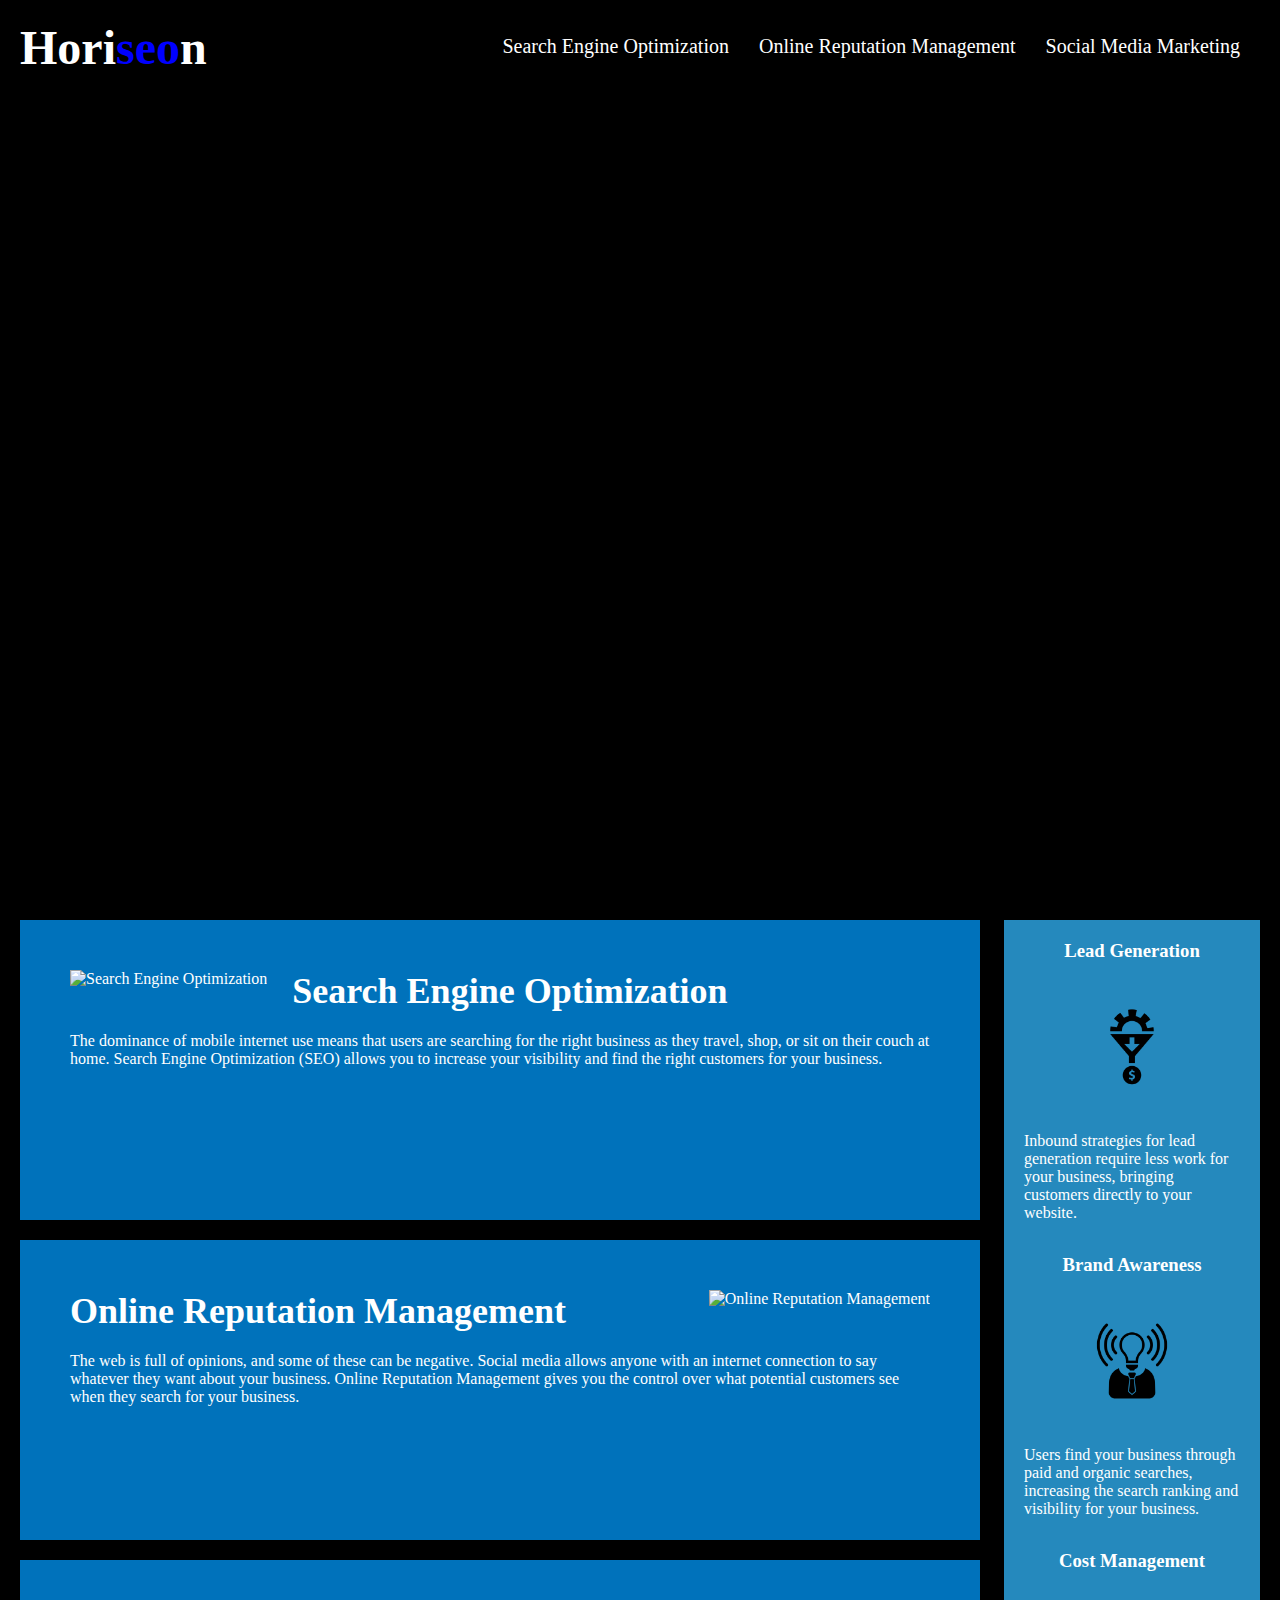
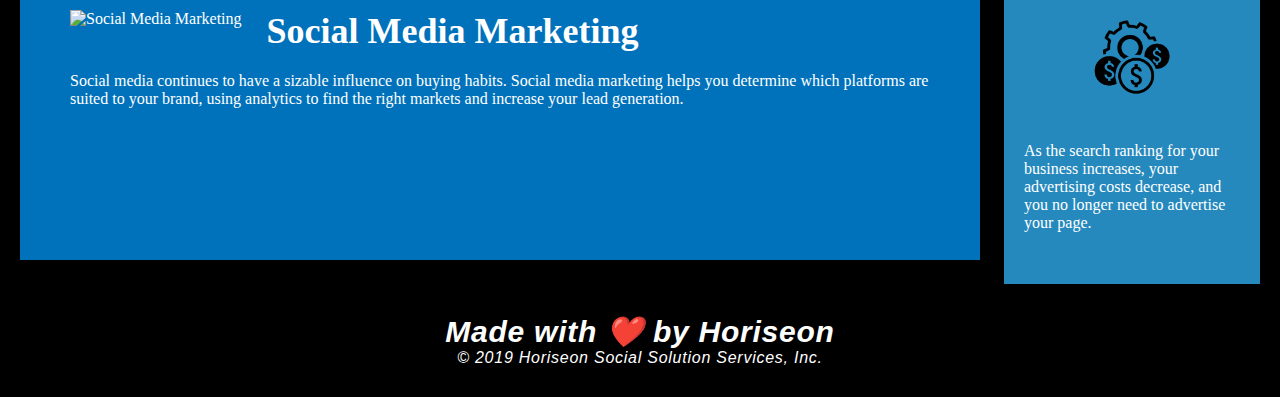
==== index.html @ 76b15542 "moved files to root dir" ====
<!DOCTYPE html>
<html lang="en-us">

<head>
    <meta charset="UTF-8" />
    <link rel="stylesheet" href="./assets/css/style.css">
    <title>Danish Pastry Social Media</title>
</head>

<body>
    <div class="header">
        <h1>Hori<span class="seo">seo</span>n</h1>
        <div>
            <ul>
                <li>
                    <a href="#search-engine-optimization">Search Engine Optimization</a>
                </li>
                <li>
                    <a href="#online-reputation-management">Online Reputation Management</a>
                </li>
                <li>
                    <a href="#social-media-marketing">Social Media Marketing</a>
                </li>
            </ul>
        </div>
    </div>
    <div class="hero"></div>
    <div class="content">
        <div class="search-engine-optimization">
            <img alt="Search Engine Optimization" src="./assets/images/search-engine-optimization.jpg" class="float-left" />
            <h2>Search Engine Optimization</h2>
            <p>
                The dominance of mobile internet use means that users are searching for the right business as they travel, shop, or sit on their couch at home. Search Engine Optimization (SEO) allows you to increase your visibility and find the right customers for your business.
            </p>
        </div>
        <div id="online-reputation-management" class="online-reputation-management">
            <img alt="Online Reputation Management" src="./assets/images/online-reputation-management.jpg" class="float-right" />
            <h2>Online Reputation Management</h2>
            <p>
                The web is full of opinions, and some of these can be negative. Social media allows anyone with an internet connection to say whatever they want about your business. Online Reputation Management gives you the control over what potential customers see when they search for your business.
            </p>
        </div>
        <div id="social-media-marketing" class="social-media-marketing">
            <img alt="Social Media Marketing" src="./assets/images/social-media-marketing.jpg" class="float-left" />
            <h2>Social Media Marketing</h2>
            <p>
                Social media continues to have a sizable influence on buying habits. Social media marketing helps you determine which platforms are suited to your brand, using analytics to find the right markets and increase your lead generation.
            </p>
        </div>
    </div>
    <div class="benefits">
        <div class="benefit-lead">
            <h3>Lead Generation</h3>
            <img alt="Lead Generation" src="./assets/images/lead-generation.png" />
            <p>
                Inbound strategies for lead generation require less work for your business, bringing customers directly to your website.
            </p>
        </div>
        <div class="benefit-brand">
            <h3>Brand Awareness</h3>
            <img alt="Brand Awareness" src="./assets/images/brand-awareness.png" />
            <p>
                Users find your business through paid and organic searches, increasing the search ranking and visibility for your business.
            </p>
        </div>
        <div class="benefit-cost">
            <h3>Cost Management</h3>
            <img alt="Cost Management" src="./assets/images/cost-management.png" />
            <p>
                As the search ranking for your business increases, your advertising costs decrease, and you no longer need to advertise your page.
            </p>
        </div>
    </div>
    <div class="footer">
        <h2>Made with ❤️️ by Horiseon</h2>
        <p>
            &copy; 2019 Horiseon Social Solution Services, Inc.
        </p>
    </div>
</body>
</html>
---- assets/css/style.css ----
* {
    box-sizing: border-box;
    padding: 0;
    margin: 0;
}

body {
    background-color: #000 ;
}

.header {
    font-weight: 400;
    padding: 20px;
    font-family: 'Times New Roman', Times, serif
    background-color: #2a607c;
    color: #ffffff;
    
}

.header h1 {
    display: inline-block;
    font-size: 48px;
}

.header h1 .seo {
    color: blue;
}

.header div {
    padding-top: 15px;
    margin-right: 20px;
    float: right;
    font-family: 'Times New Roman', 'Gill Sans MT', 'Calibri', 'Trebuchet MS', sans-serif;
    font-size: 20px;
}

.header div ul {
    list-style-type: none;
}

.header div ul li {
    display: inline-block;
    margin-left: 25px;
}

a {
    color: #ffffff;
    text-decoration: none;
}

p {
    font-size: 16px;
}

.hero {
    height: 800px;
    width: 100%;
    margin-bottom: 25px;
    background-image: url("../images/digital-marketing-meeting.jpg");
    background-size: cover;
    background-position: center;
}

.float-left {
    float: left;
    margin-right: 25px;
}

.float-right {
    float: right;
    margin-left: 25px;
}

.content {
    width: 75%;
    display: inline-block;
    margin-left: 20px;
}

.benefits {
    margin-right: 20px;
    padding: 20px;
    clear: both;
    float: right;
    width: 20%;
    height: 100%;
    font-family: 'Times New Roman', 'Gill Sans MT', 'Calibri', 'Trebuchet MS', sans-serif;
    background-color: #2589bd;
}

.benefit-lead, .benefit-brand, .benefit-cost {
    margin-bottom: 32px;
    color: #ffffff;
}
h3 {
    margin-bottom: 10px;
    text-align: center;
}

.benefits img {
    display: block;
    margin: 10px auto;
    max-width: 150px;
}

.search-engine-optimization, .online-reputation-management, .social-media-marketing  {
    margin-bottom: 20px;
    padding: 50px;
    height: 300px;
    font-family: 'Times New Roman', 'Gill Sans MT', 'Calibri', 'Trebuchet MS', sans-serif;
    background-color: #0072bb;
    color: #ffffff;
}

.search-engine-optimization img {
    max-height: 200px;
}

.online-reputation-management img {
    max-height: 200px;
}

.social-media-marketing img {
    max-height: 200px;
}

.search-engine-optimization h2 {
    margin-bottom: 20px;
    font-size: 36px;
}

.online-reputation-management h2 {
    margin-bottom: 20px;
    font-size: 36px;
}

.social-media-marketing h2 {
    margin-bottom: 20px;
    font-size: 36px;
}

.footer {
    padding: 30px;
    clear: both;
    font-family: Impact, Haettenschweiler, 'Arial Narrow Bold', sans-serif;
    text-align: center;
    font-size: 20px; color:#ffffff ;
    font-style: oblique;
    letter-spacing: .75px;
    border: #000;
}
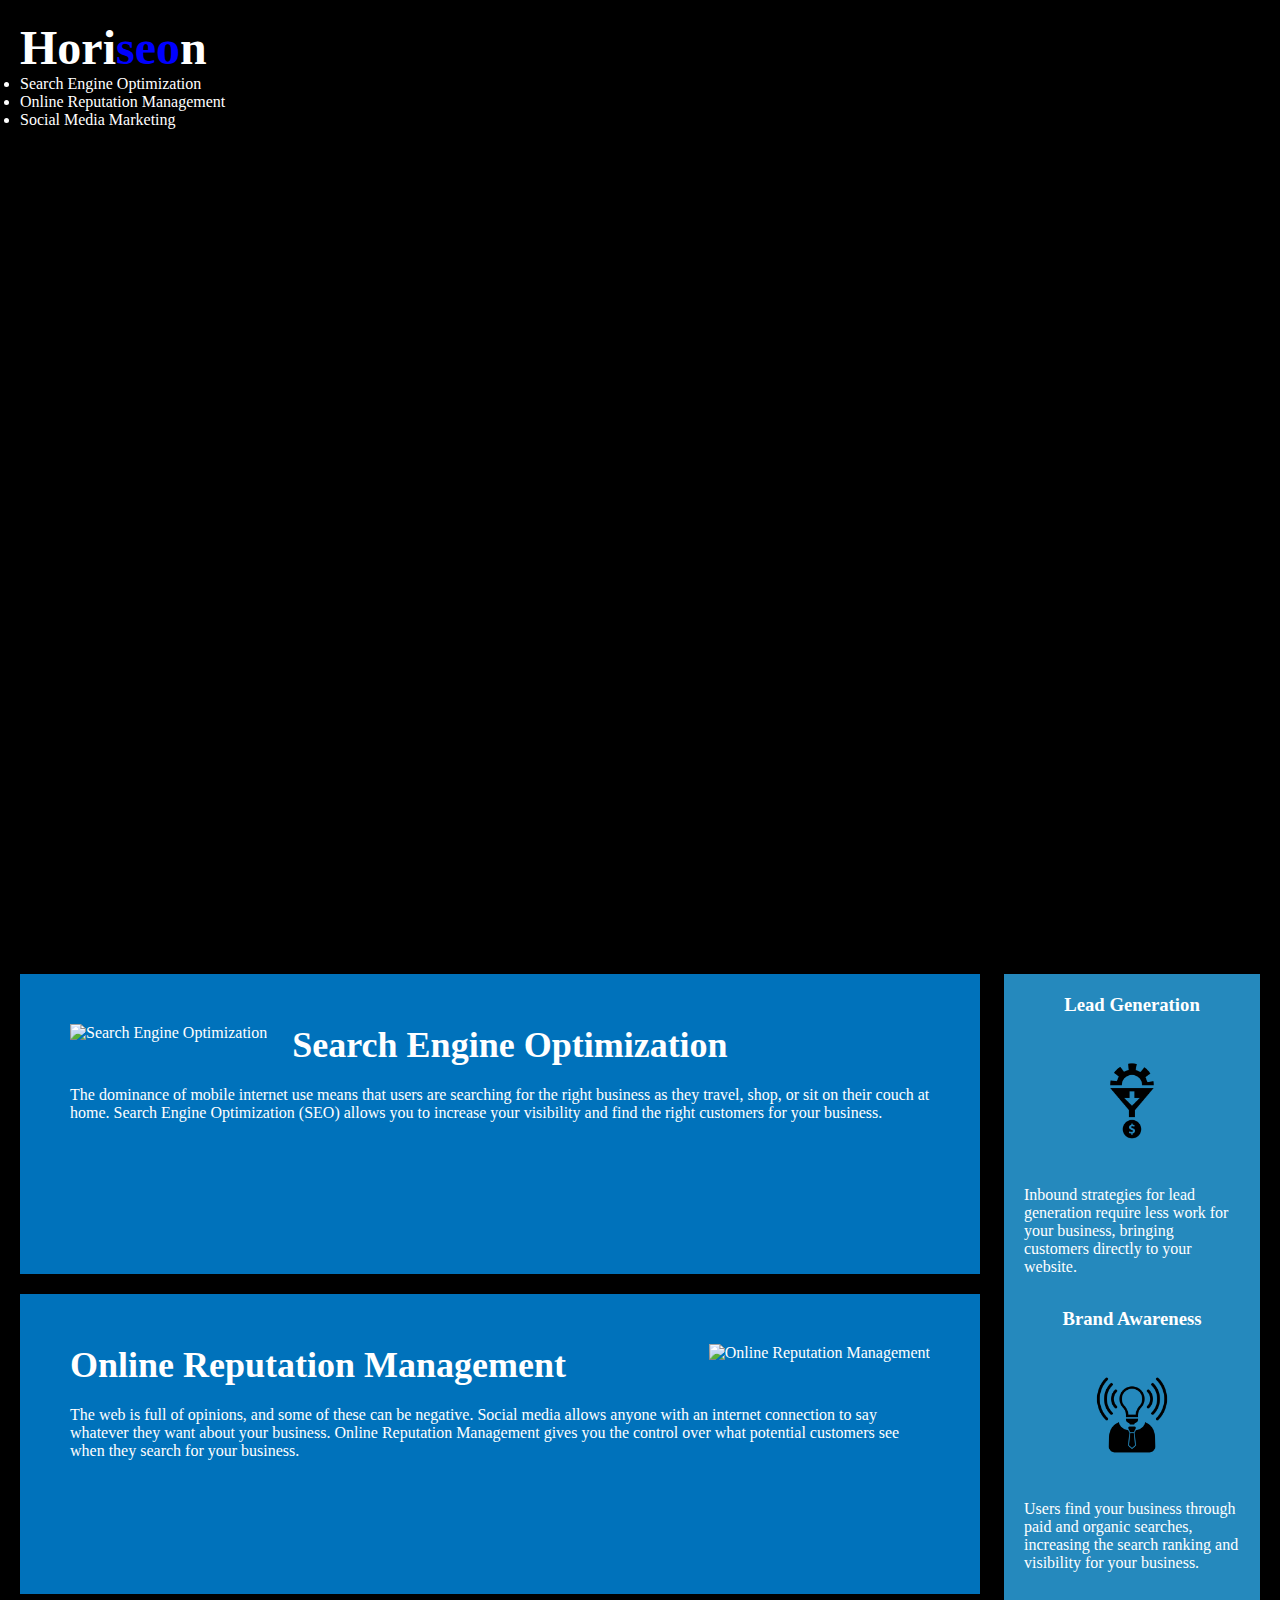
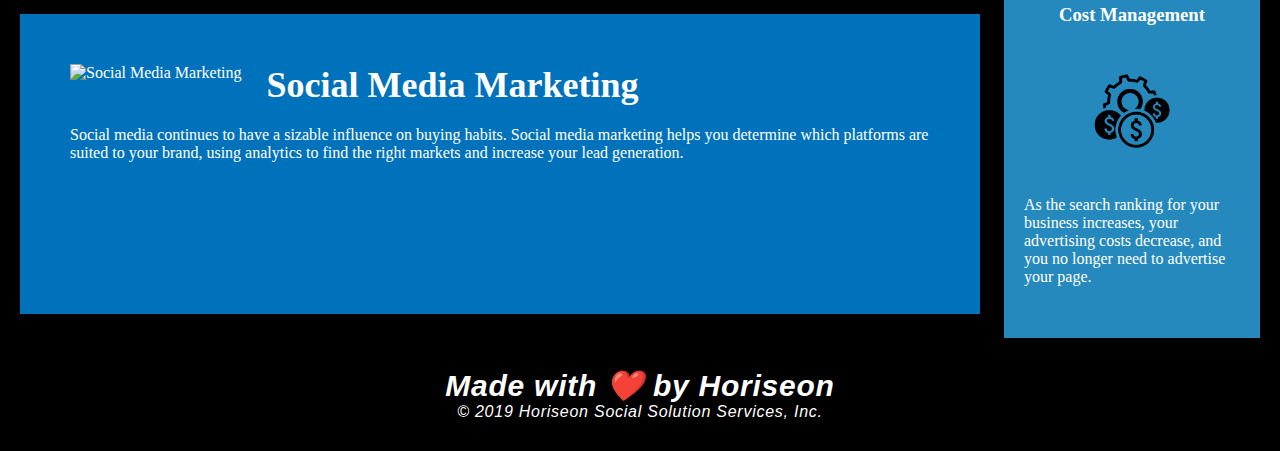
==== commit ef0ff6ae: "changed html tags to semantic ones instead" ====
--- a/index.html
+++ b/index.html
@@ -8,9 +8,9 @@
 </head>
 
 <body>
-    <div class="header">
+    <header class="header">
         <h1>Hori<span class="seo">seo</span>n</h1>
-        <div>
+        <nav>
             <ul>
                 <li>
                     <a href="#search-engine-optimization">Search Engine Optimization</a>
@@ -22,60 +22,62 @@
                     <a href="#social-media-marketing">Social Media Marketing</a>
                 </li>
             </ul>
-        </div>
-    </div>
-    <div class="hero"></div>
-    <div class="content">
-        <div class="search-engine-optimization">
+        </nav>
+    </header>
+
+    <section class="hero"></section>
+
+    <section class="content">
+        <article class="search-engine-optimization">
             <img alt="Search Engine Optimization" src="./assets/images/search-engine-optimization.jpg" class="float-left" />
             <h2>Search Engine Optimization</h2>
             <p>
                 The dominance of mobile internet use means that users are searching for the right business as they travel, shop, or sit on their couch at home. Search Engine Optimization (SEO) allows you to increase your visibility and find the right customers for your business.
             </p>
-        </div>
-        <div id="online-reputation-management" class="online-reputation-management">
+        </article>
+        <article id="online-reputation-management" class="online-reputation-management">
             <img alt="Online Reputation Management" src="./assets/images/online-reputation-management.jpg" class="float-right" />
             <h2>Online Reputation Management</h2>
             <p>
                 The web is full of opinions, and some of these can be negative. Social media allows anyone with an internet connection to say whatever they want about your business. Online Reputation Management gives you the control over what potential customers see when they search for your business.
             </p>
-        </div>
-        <div id="social-media-marketing" class="social-media-marketing">
+        </article>
+        <article id="social-media-marketing" class="social-media-marketing">
             <img alt="Social Media Marketing" src="./assets/images/social-media-marketing.jpg" class="float-left" />
             <h2>Social Media Marketing</h2>
             <p>
                 Social media continues to have a sizable influence on buying habits. Social media marketing helps you determine which platforms are suited to your brand, using analytics to find the right markets and increase your lead generation.
             </p>
-        </div>
-    </div>
-    <div class="benefits">
-        <div class="benefit-lead">
+        </article>
+    </section>
+    <section class="benefits">
+        <article class="benefit-lead">
             <h3>Lead Generation</h3>
             <img alt="Lead Generation" src="./assets/images/lead-generation.png" />
             <p>
                 Inbound strategies for lead generation require less work for your business, bringing customers directly to your website.
             </p>
-        </div>
-        <div class="benefit-brand">
+        </article>
+        <article class="benefit-brand">
             <h3>Brand Awareness</h3>
             <img alt="Brand Awareness" src="./assets/images/brand-awareness.png" />
             <p>
                 Users find your business through paid and organic searches, increasing the search ranking and visibility for your business.
             </p>
-        </div>
-        <div class="benefit-cost">
+        </article>
+        <article class="benefit-cost">
             <h3>Cost Management</h3>
             <img alt="Cost Management" src="./assets/images/cost-management.png" />
             <p>
                 As the search ranking for your business increases, your advertising costs decrease, and you no longer need to advertise your page.
             </p>
-        </div>
-    </div>
-    <div class="footer">
+        </article>
+    </section>
+    <footer class="footer">
         <h2>Made with ❤️️ by Horiseon</h2>
         <p>
             &copy; 2019 Horiseon Social Solution Services, Inc.
         </p>
-    </div>
+    </footer>
 </body>
 </html>
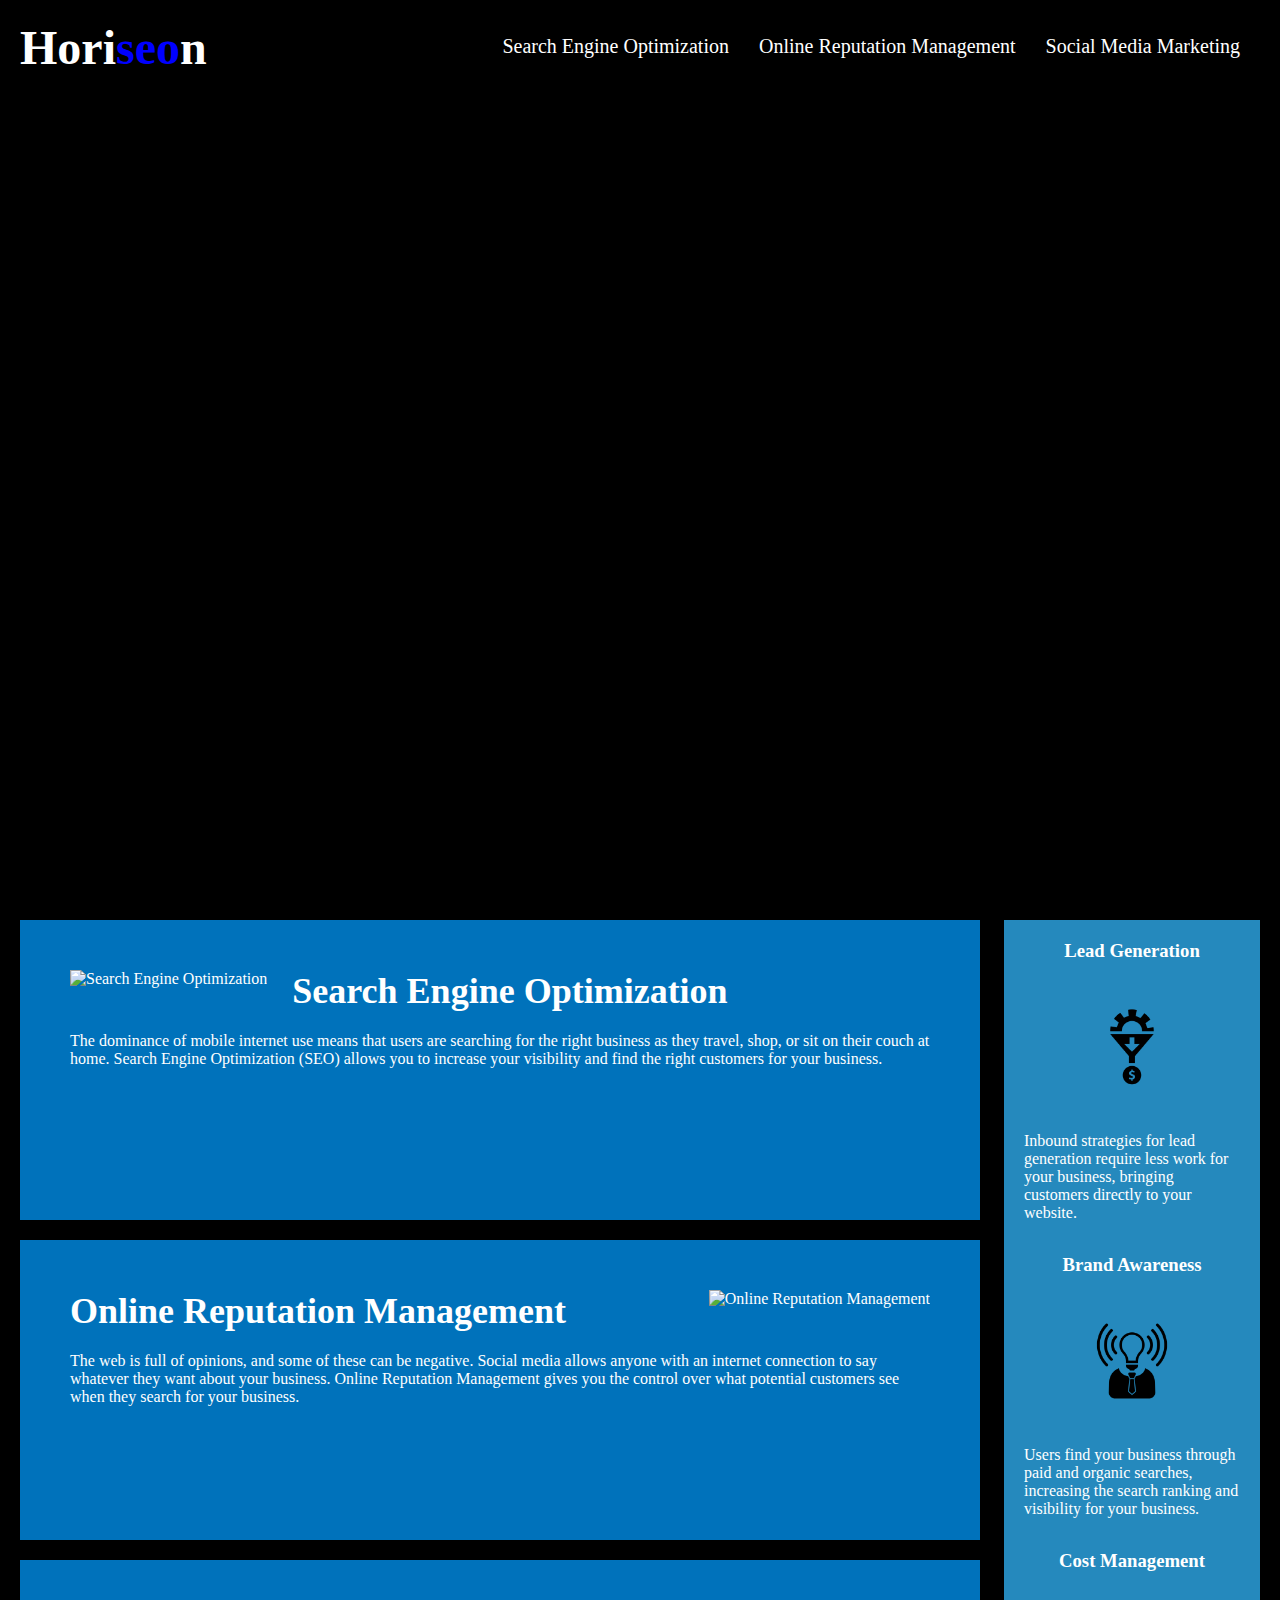
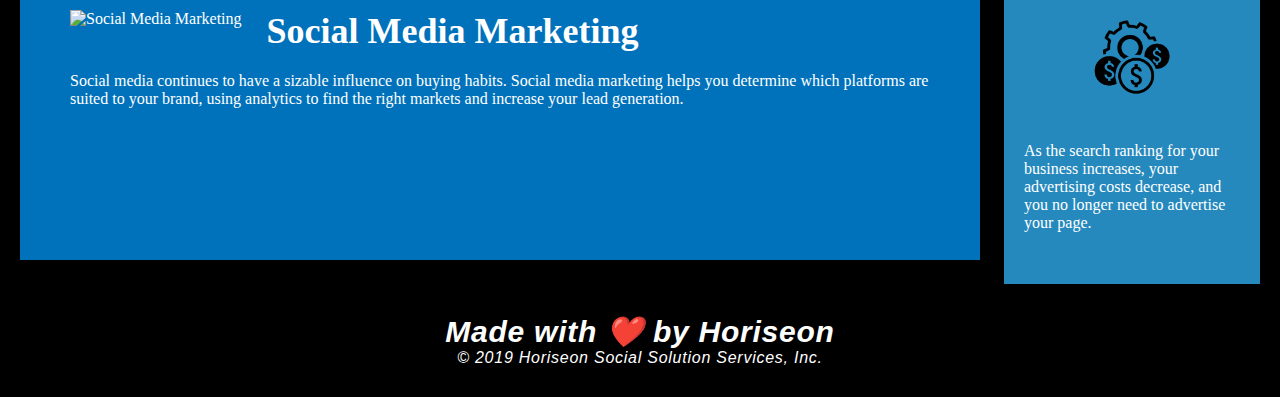
==== commit 1847b712: "fixed css as well as adding in comments" ====
--- a/index.html
+++ b/index.html
@@ -50,7 +50,7 @@
             </p>
         </article>
     </section>
-    <section class="benefits">
+    <aside class="benefits">
         <article class="benefit-lead">
             <h3>Lead Generation</h3>
             <img alt="Lead Generation" src="./assets/images/lead-generation.png" />
@@ -72,7 +72,7 @@
                 As the search ranking for your business increases, your advertising costs decrease, and you no longer need to advertise your page.
             </p>
         </article>
-    </section>
+    </aside>
     <footer class="footer">
         <h2>Made with ❤️️ by Horiseon</h2>
         <p>
--- a/assets/css/style.css
+++ b/assets/css/style.css
@@ -3,7 +3,7 @@
     padding: 0;
     margin: 0;
 }
-
+/* changed the backgorund color to black for increased contrast and visibility as awell as aesthetics */
 body {
     background-color: #000 ;
 }
@@ -21,12 +21,12 @@
     display: inline-block;
     font-size: 48px;
 }
-
+/* changed color of specific to hiighlight the fact that is an SEO */
 .header h1 .seo {
     color: blue;
 }
 
-.header div {
+.header nav {
     padding-top: 15px;
     margin-right: 20px;
     float: right;
@@ -34,11 +34,11 @@
     font-size: 20px;
 }
 
-.header div ul {
+.header nav ul {
     list-style-type: none;
 }
 
-.header div ul li {
+.header nav ul li {
     display: inline-block;
     margin-left: 25px;
 }
@@ -102,7 +102,7 @@
     margin: 10px auto;
     max-width: 150px;
 }
-
+/* just added this for SEO handling */
 .search-engine-optimization, .online-reputation-management, .social-media-marketing  {
     margin-bottom: 20px;
     padding: 50px;
@@ -138,7 +138,7 @@
     margin-bottom: 20px;
     font-size: 36px;
 }
-
+/* styles to format the footer */
 .footer {
     padding: 30px;
     clear: both;
